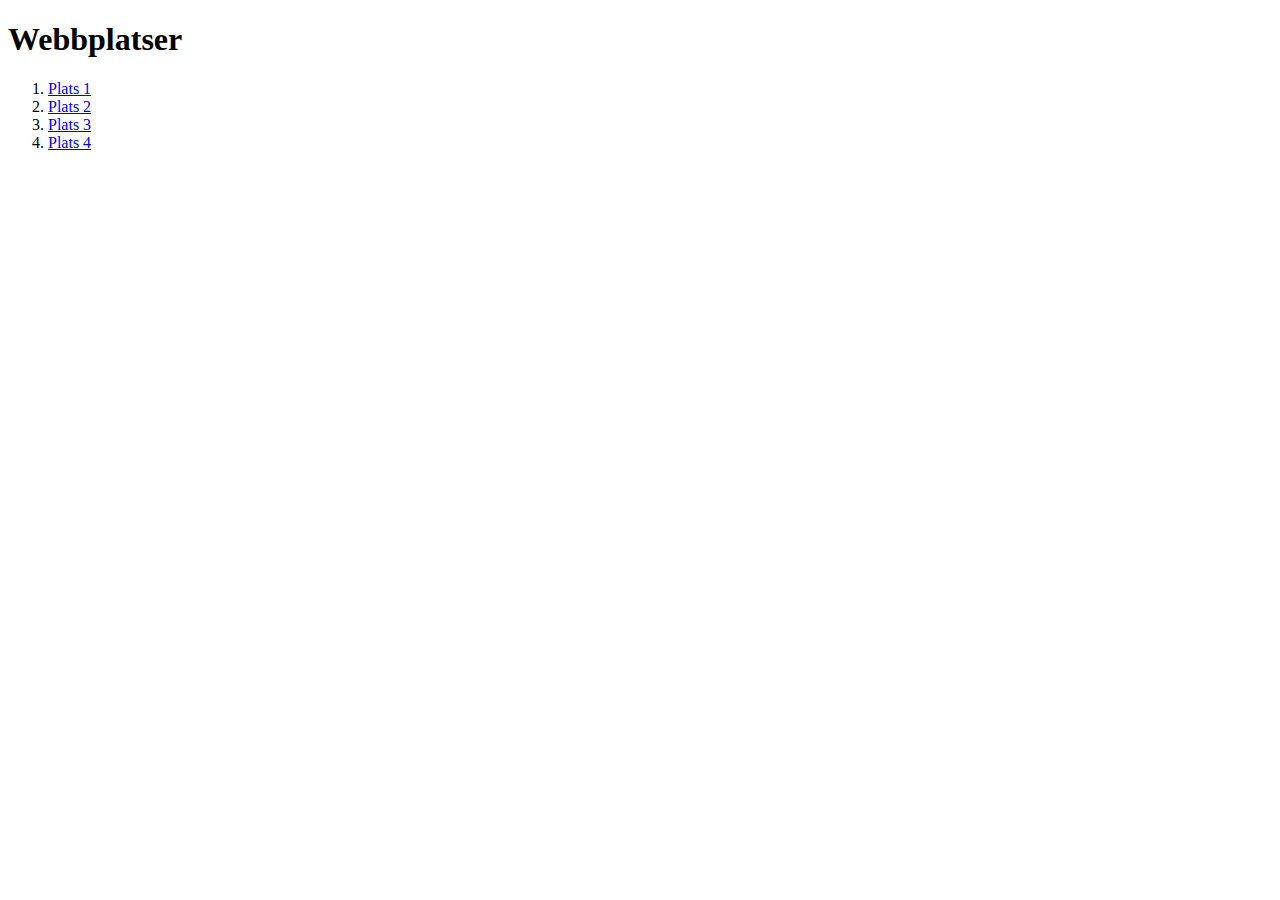
==== index.html @ 048d0a34 "Test med gh-pages." ====
<!DOCTYPE html>
<html lang="sv">
<head>
    <meta charset="utf-8">
    <title></title>
    <link rel="stylesheet" href="">
</head>
<body>
    <h1>Webbplatser</h1>
    <ol>
        <li><a href="#">Plats 1</a></li>
        <li><a href="#">Plats 2</a></li>
        <li><a href="#">Plats 3</a></li>
        <li><a href="#">Plats 4</a></li>
    </ol>
</body>
</html>
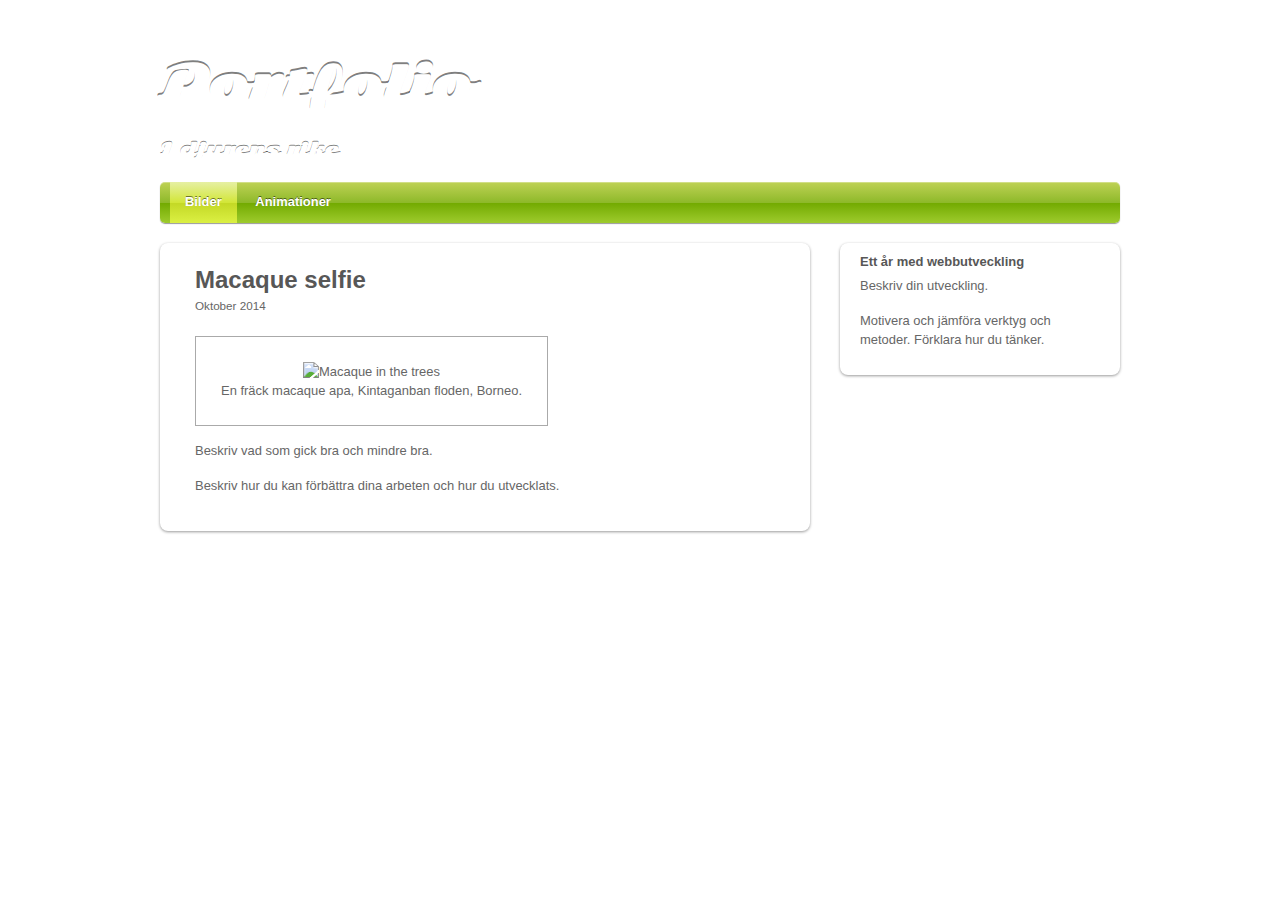
==== commit d809b7cf: "Responsiv layout med flexbox." ====
--- a/index.html
+++ b/index.html
@@ -1,17 +1,57 @@
 <!DOCTYPE html>
 <html lang="sv">
+
 <head>
     <meta charset="utf-8">
-    <title></title>
-    <link rel="stylesheet" href="">
+    <title>Min Portfolio</title>
+    <link rel="stylesheet" href="style.css">
 </head>
+
 <body>
-    <h1>Webbplatser</h1>
-    <ol>
-        <li><a href="#">Plats 1</a></li>
-        <li><a href="#">Plats 2</a></li>
-        <li><a href="#">Plats 3</a></li>
-        <li><a href="#">Plats 4</a></li>
-    </ol>
+    <div class="kontainer">
+        <header>
+            <hgroup>
+                <h1>Portfolio</h1>
+                <h2>I djurens rike</h2>
+            </hgroup>
+
+            <nav>
+                <ul>
+                    <li><a class="aktiv" href="sida1.html">Bilder</a></li>
+                    <li><a href="sida2.html">Animationer</a></li>
+                </ul>
+            </nav>
+        </header>
+
+        <main>
+            <div class="innehall">
+                <article>
+                    <h3>Macaque selfie</h3>
+                    <p class="datum">Oktober 2014</p>
+                    <figure class="bild">
+                        <img src="http://upload.wikimedia.org/wikipedia/commons/4/4e/Macaca_nigra_self-portrait_large.jpg" alt="Macaque in the trees">
+                        <figcaption>
+                            En fräck macaque apa, Kintaganban floden, Borneo.
+                        </figcaption>
+                    </figure>
+                    <p>Beskriv vad som gick bra och mindre bra.</p>
+                    <p>Beskriv hur du kan förbättra dina arbeten och hur du utvecklats.</p>
+                </article>
+            </div>
+
+            <aside>
+                <section class="ruta">
+                    <h4>Ett år med webbutveckling</h4>
+                    <p>Beskriv din utveckling.</p>
+                    <p>Motivera och jämföra verktyg och metoder. Förklara hur du tänker.</p>
+                </section>
+            </aside>
+        </main>
+
+        <footer>
+            <p>CC 2017</p>
+        </footer>
+    </div>
 </body>
+
 </html>
--- a/style.css
+++ b/style.css
@@ -0,0 +1,238 @@
+@import url(http://fonts.googleapis.com/css?family=Sonsie+One);
+
+/*******************************************************
+Reset-regel
+*******************************************************/
+html, body, address, blockquote, div, dl, form, h1, h2, h3, h4, h5, h6, ol, p, pre, table, ul,
+dd, dt, li, tbody, td, tfoot, th, thead, tr, button, del, ins, map, object,
+a, abbr, acronym, b, bdo, big, br, cite, code, dfn, em, i, img, kbd, q, samp, small, span,
+strong, sub, sup, tt, var, legend, fieldset {
+	margin: 0;
+	padding: 0;
+}
+
+img, fieldset {
+	border: 0;
+}
+
+/* Bilders bredd till 100% */
+img {
+	width: 100%;
+}
+
+/* Alla html5 elements till block. Fix för IE. */
+article, aside, details, figcaption, figure, footer, header, hgroup, menu, nav, section, main {
+	display: block;
+}
+
+/*******************************************************
+Allmänna styling regler
+*******************************************************/
+body {
+	background: url(http://upload.wikimedia.org/wikipedia/commons/3/36/FRIM_canopy.JPG); /* sidans bakgrundsbild */
+	background-attachment: fixed;
+	font: .81em/150% 'Open sans', Helvetica, sans-serif;
+	color: #666;
+}
+
+/* Utseende på länkar */
+a {
+	color: #026acb;
+	text-decoration: none;
+	outline: none;
+}
+
+/* Utseende på textstycken */
+p {
+	margin: 0 0 1.2em;
+	padding: 0;
+}
+
+/* Utseende på listor */
+ul, ol {
+	margin: 1em 0 1.4em 24px;
+	padding: 0;
+	line-height: 140%;
+}
+li {
+	margin: 0 0 .5em 0;
+	padding: 0;
+}
+
+/* Utseende på rubriker */
+h1, h2, h3, h4, h5, h6 {
+	line-height: 1.4em;
+	margin: 20px 0 .4em;
+	color: #000;
+}
+
+/**********************************************************
+Sidans layout, bredd och placering
+***********************************************************/
+.kontainer {
+	width: 960px;
+	margin: 0 auto;
+    display: flex; /* Aktivera flexbox */
+    min-height: 100vh; /* kontainer är lika stor webbläsarens inre höjd */
+    flex-direction: column; /* Vertikalt flöde: överst header, sen main och längst ned footer */
+}
+header {
+    margin-top: 30px;
+}
+main {
+    display: flex; /* Aktivera flexbox */
+    flex-direction: row; /* Horisontellt flöde: .innehall och aside brevid varandra */
+    justify-content: space-between; /* Sprid ut .innehall till vänster och aside till höger med ett mellanrum emellan */
+}
+.innehall {
+    width: 650px;
+}
+aside {
+	width: 280px;
+}
+footer {
+    margin-bottom: 30px;
+}
+
+/* För mindre skärmar gör innehållets layout vertikal */
+@media (max-width: 1000px) {
+    /* Återställ hela bredden till fri */
+    .kontainer {
+        width: auto;
+        padding: 20px;
+    }
+    /*  */
+    main {
+        flex-direction: column;
+    }
+    /*  */
+    header, .innehall, aside, footer {
+        width: auto;
+    }
+}
+
+/*******************************************************
+Sidans rubrik
+*******************************************************/
+header h1 {
+	font-family: 'Sonsie One', cursive; /* typsnitt */
+	font-size: 48px; /* textstorlek */
+	color: #fff; /* textfärg */
+	text-shadow: 0 -2px 0 rgba(0,0,0,.5);
+}
+
+/* Utseende på beskrivningstexten */
+header h2 {
+	font-family: 'Sonsie One', cursive; /* typsnitt */
+	font-size: 18px; /* textstorlek */
+	color: #fff; /* textfärg */
+	margin: 0;
+	text-shadow: 0 -1px 0 rgba(0,0,0,.5);
+}
+
+/******************************************************
+Sidans meny
+*******************************************************/
+header ul {
+	width: 100%;
+	background: #ccc;
+	margin: 20px 0;
+	padding: 0;
+	background: linear-gradient(to bottom,  #bfd255 0%,#8eb92a 50%,#72aa00 51%,#9ecb2d 100%); /* W3C */
+	border-radius: 5px; /* runda hörn */
+	box-shadow: inset 0 1px 0 rgba(255,255,255,.3), 0 1px 1px rgba(0,0,0,.4); /* skugga */
+}
+header li {
+	margin: 0;
+	padding: 0;
+	list-style: none;
+	display: inline-block;
+}
+header li:first-child {
+	margin-left: 10px;
+}
+header nav a {
+	line-height: 100%;
+	font-weight: bold;
+	color: #fff; /* textfärg */
+	display: block;
+	padding: 14px 15px;
+	text-decoration: none;
+	text-shadow: 0 -1px 0 rgba(0,0,0,.5);
+}
+/* Menyn när du för muspekaren över */
+header nav a:hover {
+	color: #fff; /* textfärg */
+	background: linear-gradient(to bottom,  #fceabb 0%,#fccd4d 50%,#f8b500 51%,#fbdf93 100%); /* W3C */
+
+}
+/* Menyn för vald sida */
+header nav .aktiv {
+	color: #fff; /* textfärg */
+	background: linear-gradient(to bottom, #e6f0a3 0%,#d2e638 50%,#c3d825 51%,#dbf043 100%); /* W3C */
+}
+
+/******************************************************
+Sidan innehåll
+*******************************************************/
+
+/* Utseende på inlägg */
+article {
+	margin-bottom: 40px;
+	background: #fff; /* bakgrundsfärg*/
+	padding: 20px 35px;
+	border-radius: 8px; /* runda hörn */
+	box-shadow: 0 1px 3px rgba(0,0,0,.4); /* skugga */
+}
+article h3 {
+	margin: 0;
+	padding: 0;
+	font-size: 24px;
+	color: #575757; /* textfärg */
+}
+article .datum {
+	margin: 0 0 20px;
+	font-size: 90%;
+}
+
+/* Utseende på bilder i inlägget */
+article .bild {
+	margin: 0 0 15px;
+	padding: 25px;
+	border: 1px solid #AAA;
+	text-align: center;
+	display: inline-block;
+}
+
+/*******************************************************
+Sidans sidkolumn
+*******************************************************/
+.ruta {
+	background: #fff;
+	margin: 0 0 30px;
+	padding: 10px 20px;
+	border-radius: 8px; /* Runda hörn */
+	box-shadow: 0 1px 3px rgba(0,0,0,.4); /* Skugga */
+}
+.ruta h4 {
+	margin: 0 0 5px;
+	padding: 0;
+	color: #575757; /* textfärg */
+}
+.ruta p {
+
+}
+
+/*******************************************************
+Sidans sidfot
+*******************************************************/
+footer {
+    background: rgba(255, 255, 255, 0.3); /* bakgrundsfärg*/
+	padding: 20px 35px;
+	border-radius: 8px; /* runda hörn */
+	color: #FFF; /* textfärg */
+	font-size: 85%;
+}
+footer a {
+	color: #555; /* textfärg */
+}
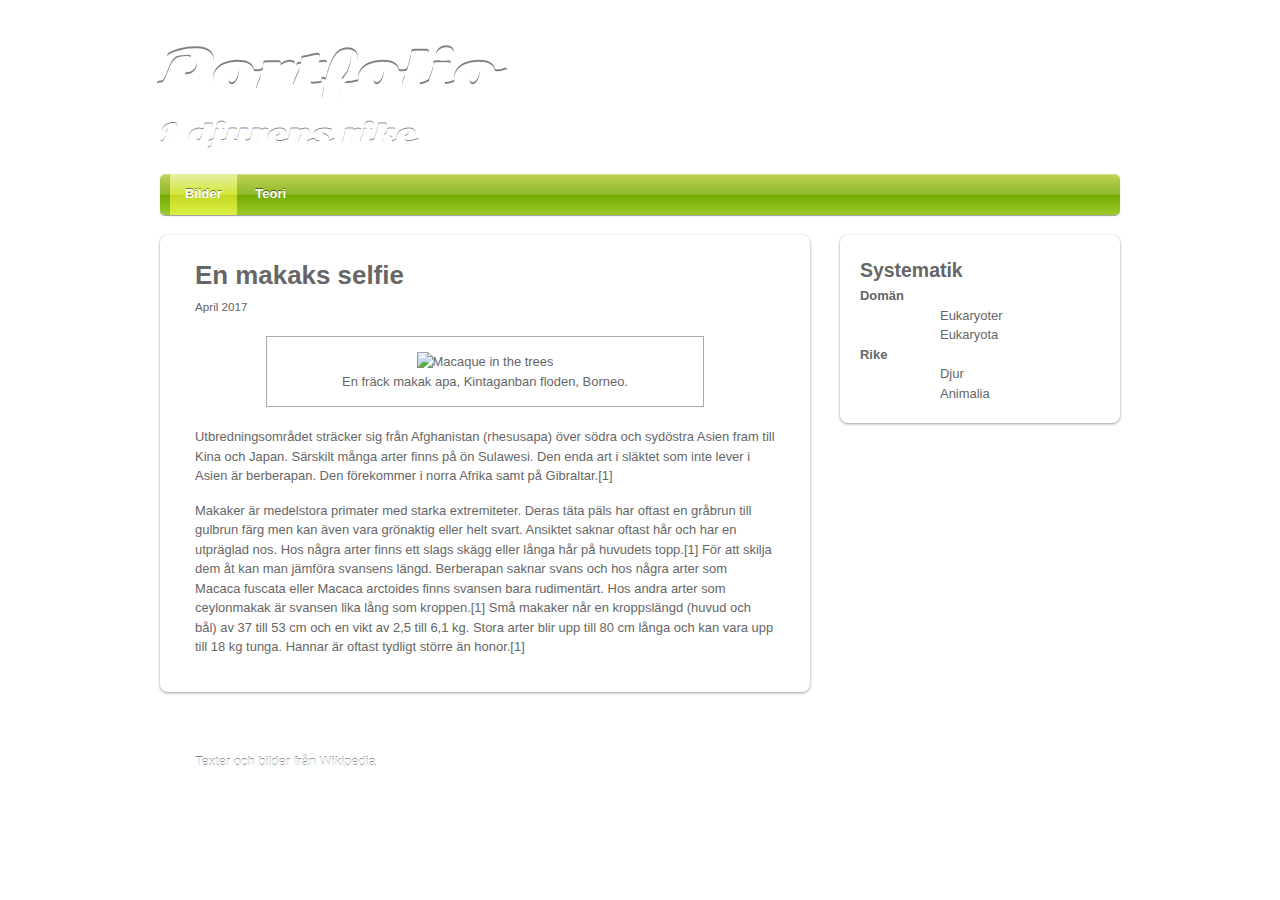
==== commit 65ded761: "Riktig text och enhetligare CSS." ====
--- a/index.html
+++ b/index.html
@@ -4,6 +4,7 @@
 <head>
     <meta charset="utf-8">
     <title>Min Portfolio</title>
+    <link href="https://fonts.googleapis.com/css?family=Sonsie+One" rel="stylesheet">
     <link rel="stylesheet" href="style.css">
 </head>
 
@@ -18,7 +19,7 @@
             <nav>
                 <ul>
                     <li><a class="aktiv" href="sida1.html">Bilder</a></li>
-                    <li><a href="sida2.html">Animationer</a></li>
+                    <li><a href="sida2.html">Teori</a></li>
                 </ul>
             </nav>
         </header>
@@ -26,30 +27,36 @@
         <main>
             <div class="innehall">
                 <article>
-                    <h3>Macaque selfie</h3>
-                    <p class="datum">Oktober 2014</p>
+                    <h3>En makaks selfie</h3>
+                    <p class="datum">April 2017</p>
                     <figure class="bild">
                         <img src="http://upload.wikimedia.org/wikipedia/commons/4/4e/Macaca_nigra_self-portrait_large.jpg" alt="Macaque in the trees">
                         <figcaption>
-                            En fräck macaque apa, Kintaganban floden, Borneo.
+                            En fräck makak apa, Kintaganban floden, Borneo.
                         </figcaption>
                     </figure>
-                    <p>Beskriv vad som gick bra och mindre bra.</p>
-                    <p>Beskriv hur du kan förbättra dina arbeten och hur du utvecklats.</p>
+                    <p>Utbredningsområdet sträcker sig från Afghanistan (rhesusapa) över södra och sydöstra Asien fram till Kina och Japan. Särskilt många arter finns på ön Sulawesi. Den enda art i släktet som inte lever i Asien är berberapan. Den förekommer i norra Afrika samt på Gibraltar.[1]</p>
+                    <p>Makaker är medelstora primater med starka extremiteter. Deras täta päls har oftast en gråbrun till gulbrun färg men kan även vara grönaktig eller helt svart. Ansiktet saknar oftast hår och har en utpräglad nos. Hos några arter finns ett slags skägg eller långa hår på huvudets topp.[1] För att skilja dem åt kan man jämföra svansens längd. Berberapan saknar svans och hos några arter som Macaca fuscata eller Macaca arctoides finns svansen bara rudimentärt. Hos andra arter som ceylonmakak är svansen lika lång som kroppen.[1] Små makaker når en kroppslängd (huvud och bål) av 37 till 53 cm och en vikt av 2,5 till 6,1 kg. Stora arter blir upp till 80 cm långa och kan vara upp till 18 kg tunga. Hannar är oftast tydligt större än honor.[1]</p>
                 </article>
             </div>
 
             <aside>
                 <section class="ruta">
-                    <h4>Ett år med webbutveckling</h4>
-                    <p>Beskriv din utveckling.</p>
-                    <p>Motivera och jämföra verktyg och metoder. Förklara hur du tänker.</p>
+                    <h4>Systematik</h4>
+                    <dl>
+                        <dd>Domän</dd>
+                        <dt>Eukaryoter</dt>
+                        <dt>Eukaryota</dt>
+                        <dd>Rike</dd>
+                        <dt>Djur</dt>
+                        <dt>Animalia</dt>
+                    </dl>
                 </section>
             </aside>
         </main>
 
         <footer>
-            <p>CC 2017</p>
+            <p>Texter och bilder från Wikipedia</p>
         </footer>
     </div>
 </body>
--- a/style.css
+++ b/style.css
@@ -1,5 +1,3 @@
-@import url(http://fonts.googleapis.com/css?family=Sonsie+One);
-
 /*******************************************************
 Reset-regel
 *******************************************************/
@@ -61,9 +59,7 @@
 
 /* Utseende på rubriker */
 h1, h2, h3, h4, h5, h6 {
-	line-height: 1.4em;
-	margin: 20px 0 .4em;
-	color: #000;
+    line-height: 1.6em;
 }
 
 /**********************************************************
@@ -101,11 +97,11 @@
         width: auto;
         padding: 20px;
     }
-    /*  */
+    /* Vertikalt flöde: först .innehall sen aside under */
     main {
         flex-direction: column;
     }
-    /*  */
+    /* Återställ bredderna till fri */
     header, .innehall, aside, footer {
         width: auto;
     }
@@ -116,7 +112,7 @@
 *******************************************************/
 header h1 {
 	font-family: 'Sonsie One', cursive; /* typsnitt */
-	font-size: 48px; /* textstorlek */
+	font-size: 4em; /* textstorlek */
 	color: #fff; /* textfärg */
 	text-shadow: 0 -2px 0 rgba(0,0,0,.5);
 }
@@ -124,7 +120,7 @@
 /* Utseende på beskrivningstexten */
 header h2 {
 	font-family: 'Sonsie One', cursive; /* typsnitt */
-	font-size: 18px; /* textstorlek */
+	font-size: 2em; /* textstorlek */
 	color: #fff; /* textfärg */
 	margin: 0;
 	text-shadow: 0 -1px 0 rgba(0,0,0,.5);
@@ -185,23 +181,21 @@
 	box-shadow: 0 1px 3px rgba(0,0,0,.4); /* skugga */
 }
 article h3 {
-	margin: 0;
-	padding: 0;
-	font-size: 24px;
-	color: #575757; /* textfärg */
+    font-size: 2em;
 }
 article .datum {
 	margin: 0 0 20px;
-	font-size: 90%;
+	font-size: 0.9em;
 }
 
 /* Utseende på bilder i inlägget */
 article .bild {
-	margin: 0 0 15px;
-	padding: 25px;
+    width: 70%;
+	margin: 20px auto;
+	padding: 15px;
 	border: 1px solid #AAA;
 	text-align: center;
-	display: inline-block;
+	display: block;
 }
 
 /*******************************************************
@@ -210,17 +204,18 @@
 .ruta {
 	background: #fff;
 	margin: 0 0 30px;
-	padding: 10px 20px;
+	padding: 20px;
 	border-radius: 8px; /* Runda hörn */
 	box-shadow: 0 1px 3px rgba(0,0,0,.4); /* Skugga */
 }
 .ruta h4 {
-	margin: 0 0 5px;
-	padding: 0;
-	color: #575757; /* textfärg */
-}
-.ruta p {
-
+    font-size: 1.5em;
+}
+.ruta dd {
+    font-weight: bold;
+}
+.ruta dt {
+    margin-left: 80px;
 }
 
 /*******************************************************
@@ -231,7 +226,7 @@
 	padding: 20px 35px;
 	border-radius: 8px; /* runda hörn */
 	color: #FFF; /* textfärg */
-	font-size: 85%;
+    text-shadow: 0 -1px 0 rgba(0,0,0,.5);
 }
 footer a {
 	color: #555; /* textfärg */
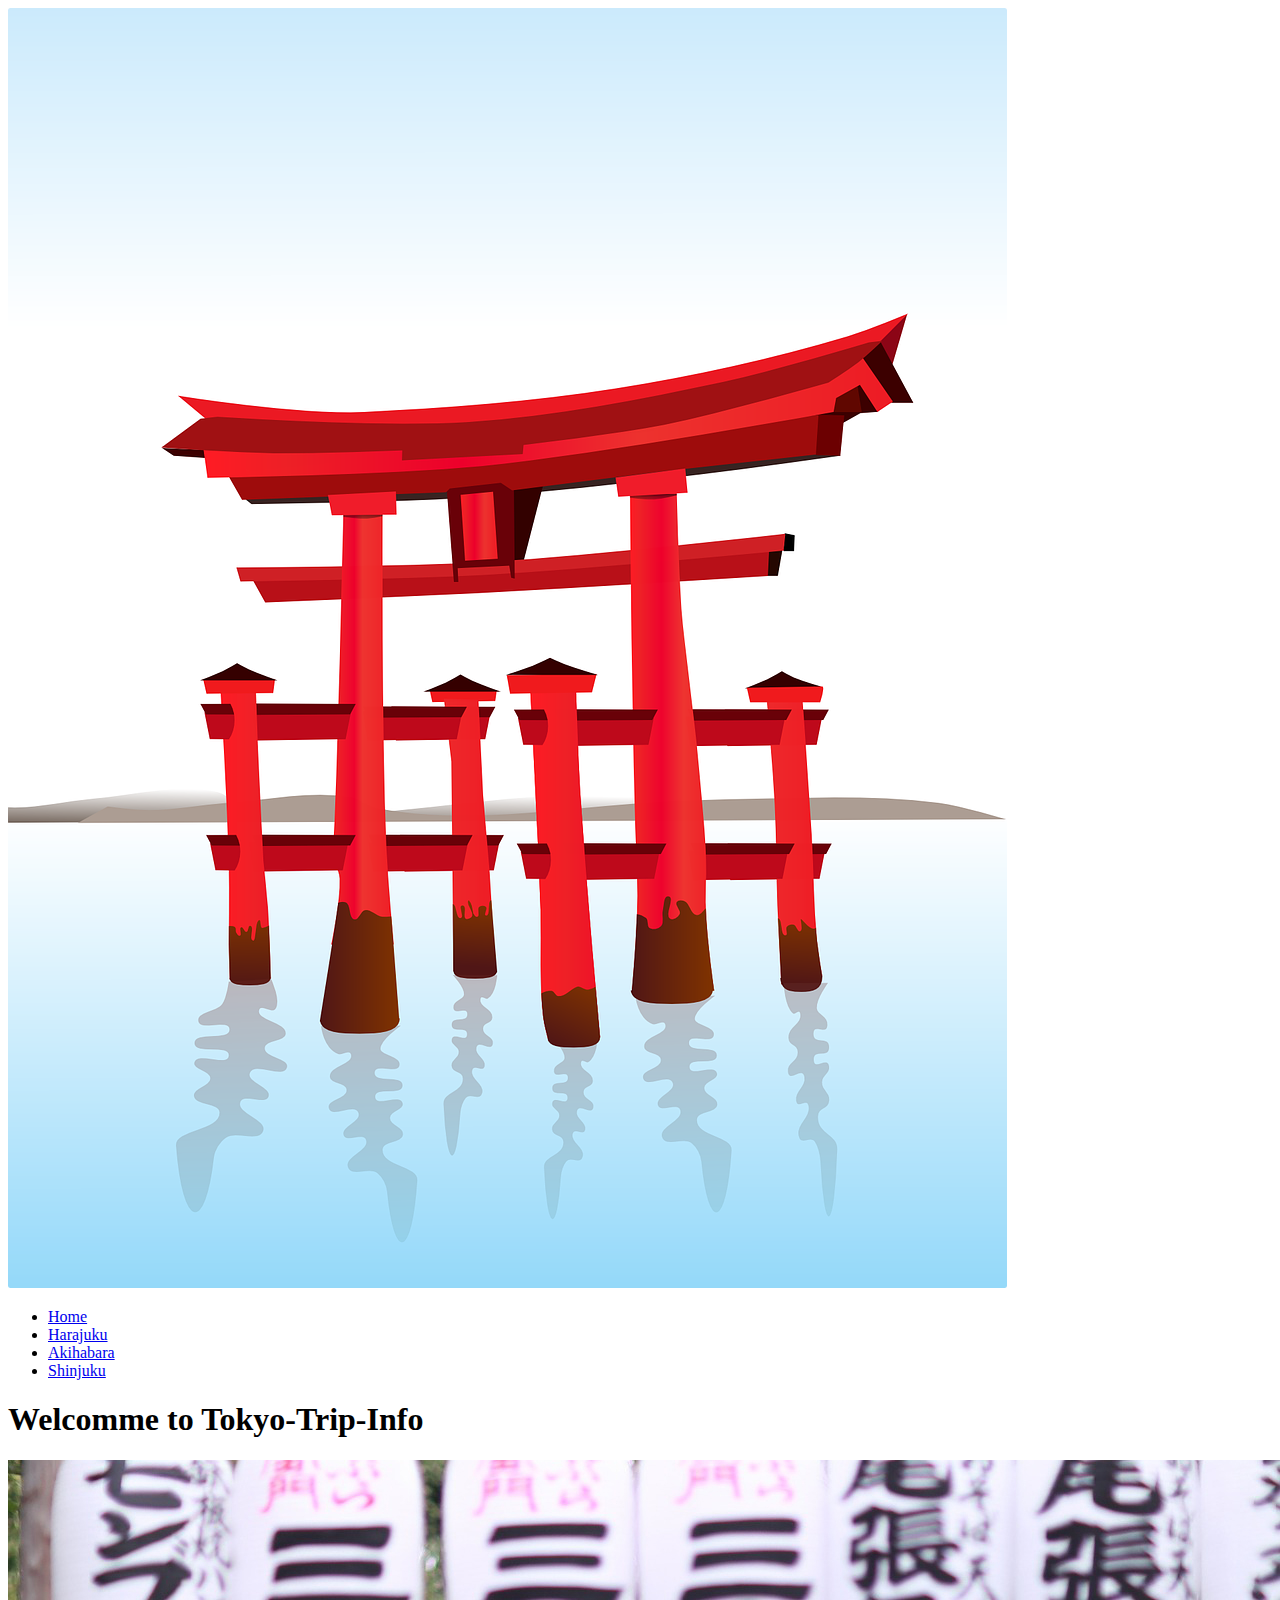
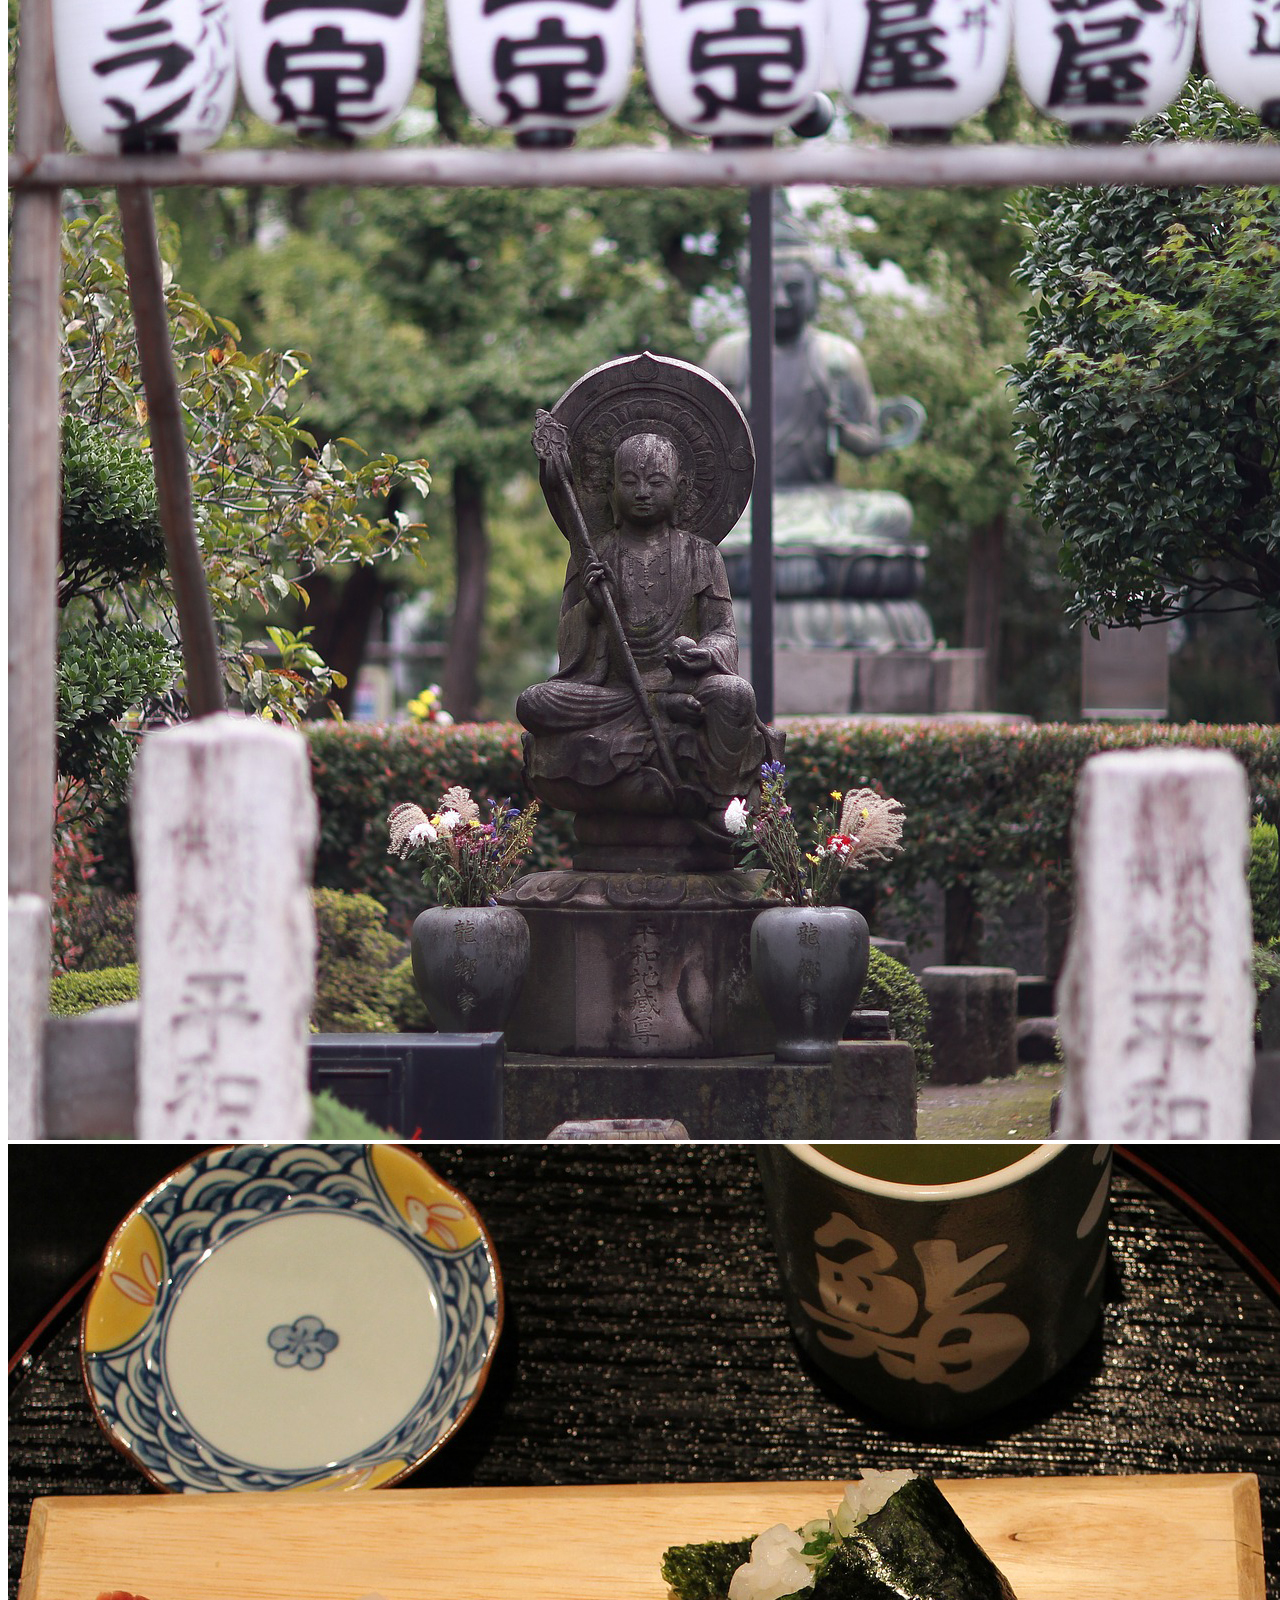
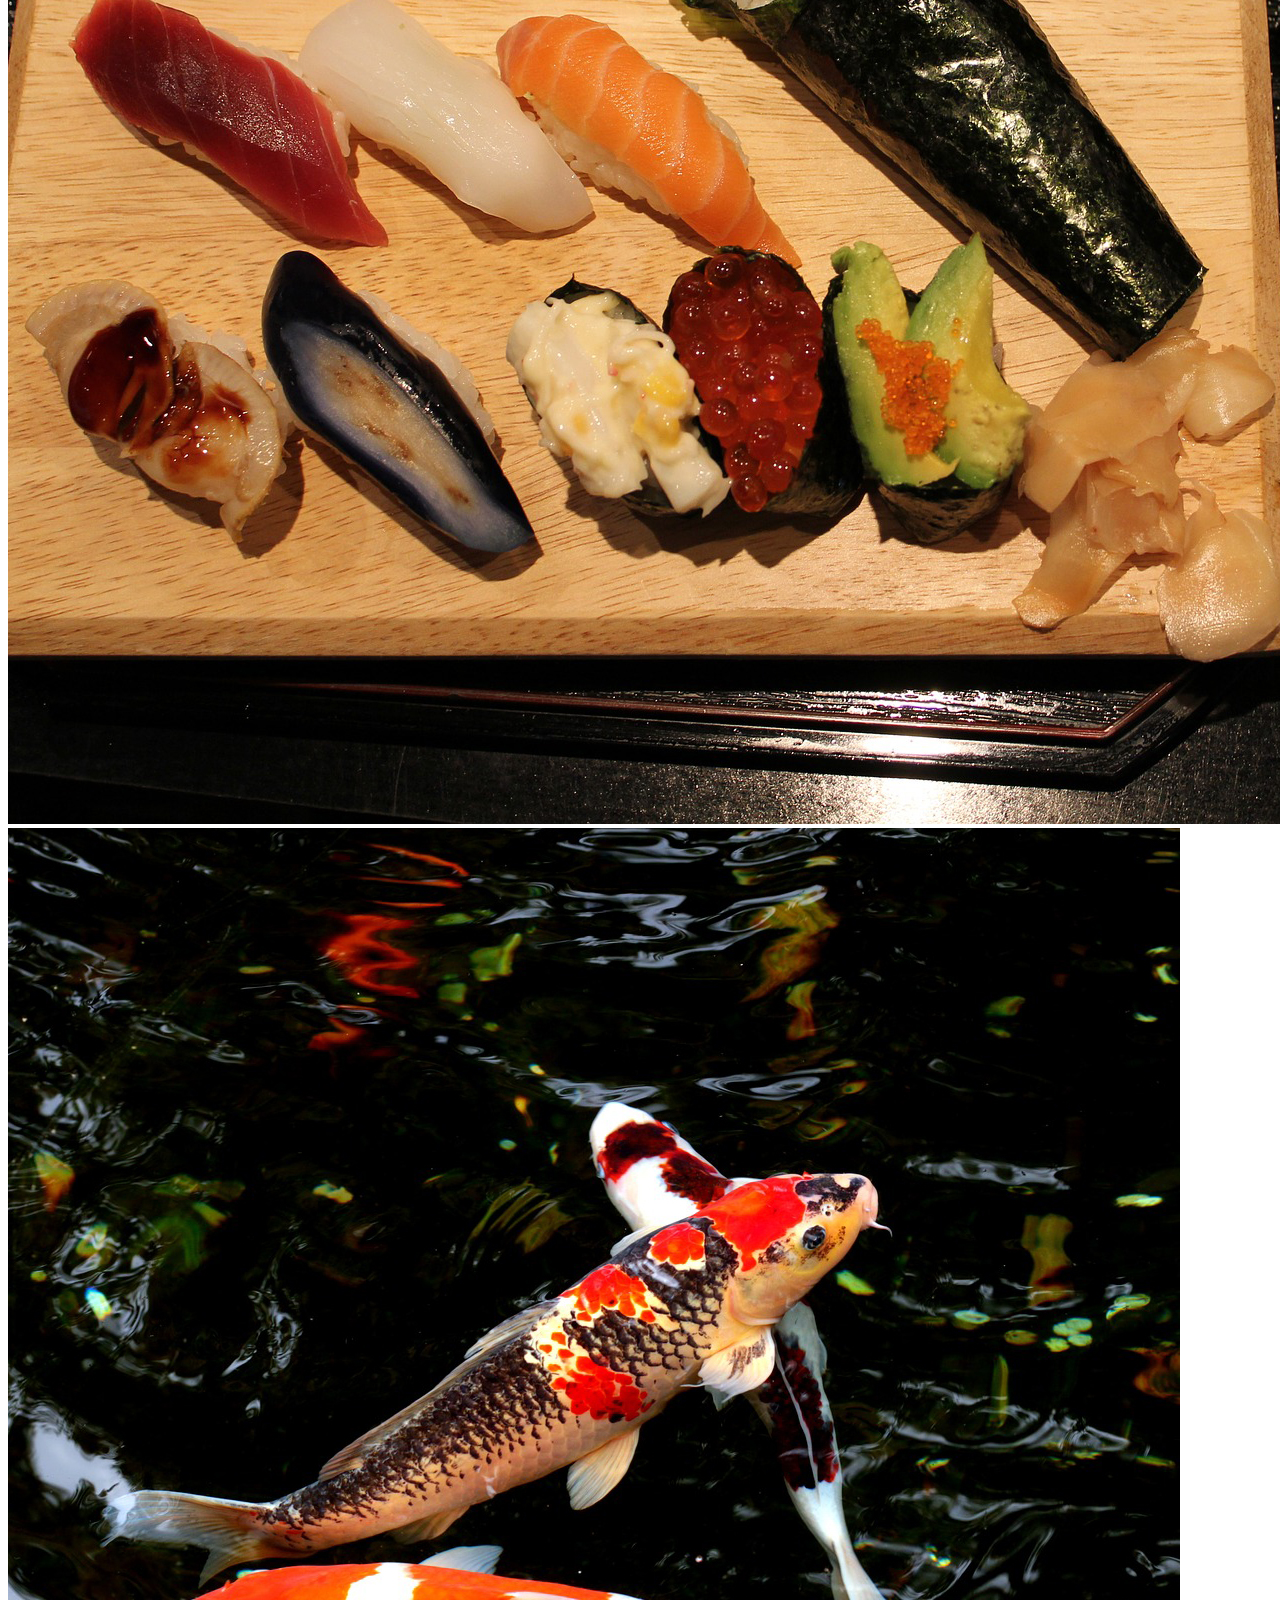
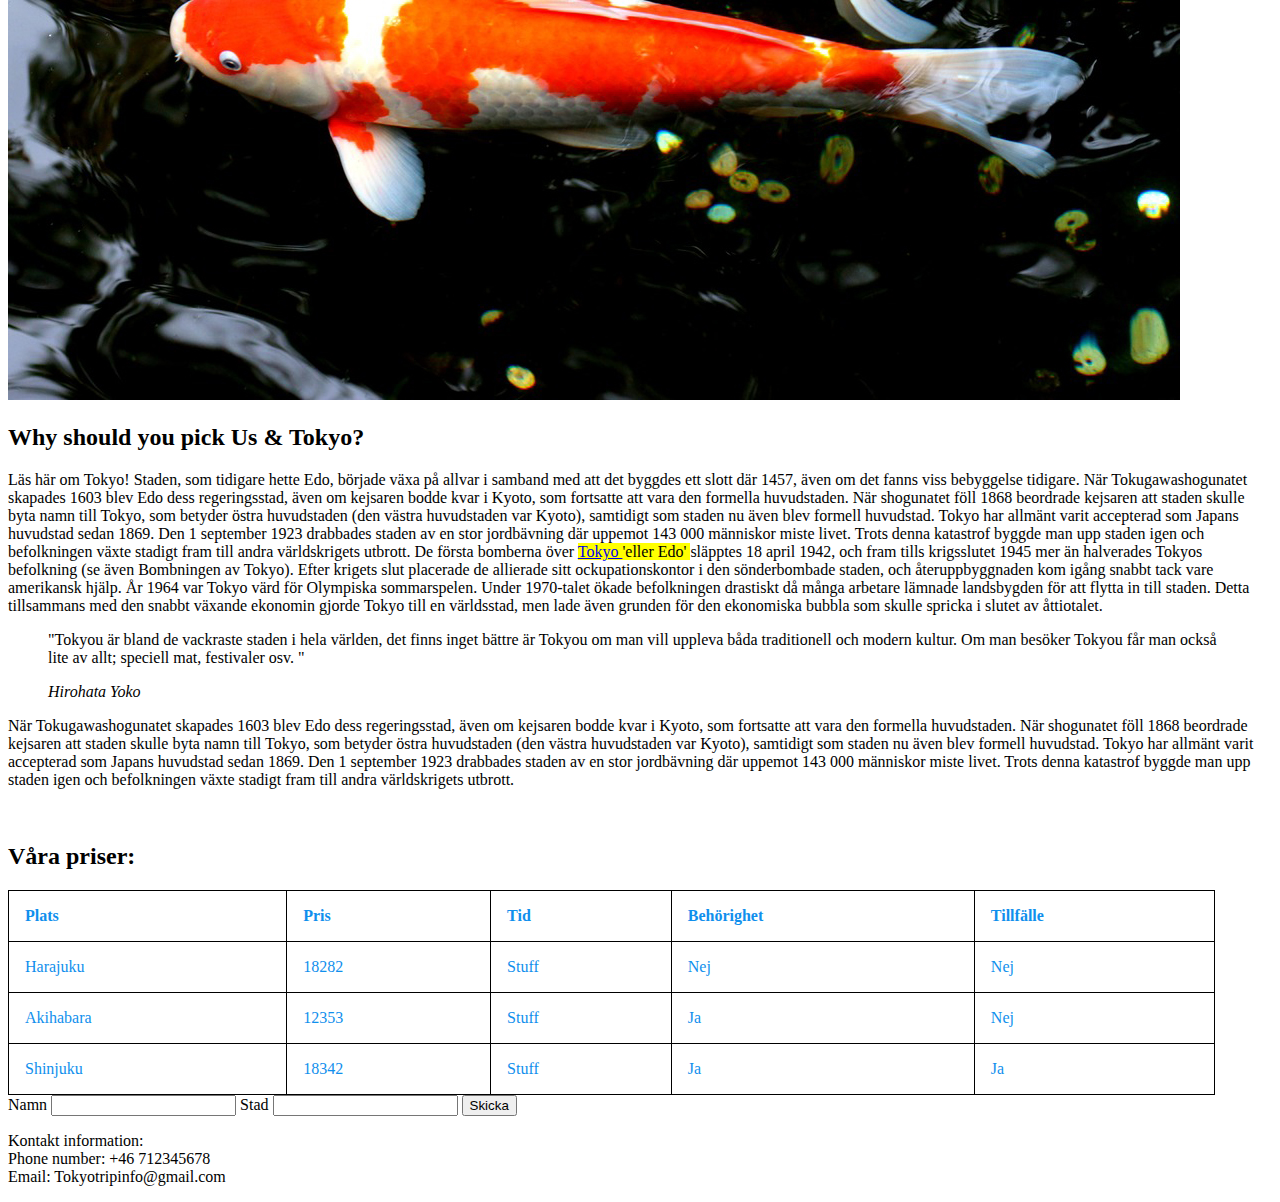
==== commit 0dc11da5: "Test" ====
--- a/index.html
+++ b/index.html
@@ -1,64 +1,144 @@
 <!DOCTYPE html>
 <html lang="sv">
+<head>
+    <meta charset="utf-8"/>
+    <title>Nadia_Te15d</title>
+    <link rel="stylesheet" href="Style.css">
 
-<head>
-    <meta charset="utf-8">
-    <title>Min Portfolio</title>
-    <link href="https://fonts.googleapis.com/css?family=Sonsie+One" rel="stylesheet">
-    <link rel="stylesheet" href="style.css">
+    <style>
+    table, th, td {
+        border: 1px solid black;
+        border-collapse: collapse;
+        background-color: white;
+    }
+    th, td {
+        padding: 16px;
+        color: #108fed;
+    }
+    th {
+        text-align: left;
+    }
+    </style>
+    <link href="https://fonts.googleapis.com/css?family=Bubbler+One|Indie+Flower|Playfair+Display" rel="stylesheet">
 </head>
 
+
 <body>
-    <div class="kontainer">
+
+    <div class="wrapper">
         <header>
-            <hgroup>
-                <h1>Portfolio</h1>
-                <h2>I djurens rike</h2>
-            </hgroup>
 
-            <nav>
-                <ul>
-                    <li><a class="aktiv" href="sida1.html">Bilder</a></li>
-                    <li><a href="sida2.html">Teori</a></li>
-                </ul>
-            </nav>
-        </header>
-
-        <main>
-            <div class="innehall">
-                <article>
-                    <h3>En makaks selfie</h3>
-                    <p class="datum">April 2017</p>
-                    <figure class="bild">
-                        <img src="http://upload.wikimedia.org/wikipedia/commons/4/4e/Macaca_nigra_self-portrait_large.jpg" alt="Macaque in the trees">
-                        <figcaption>
-                            En fräck makak apa, Kintaganban floden, Borneo.
-                        </figcaption>
-                    </figure>
-                    <p>Utbredningsområdet sträcker sig från Afghanistan (rhesusapa) över södra och sydöstra Asien fram till Kina och Japan. Särskilt många arter finns på ön Sulawesi. Den enda art i släktet som inte lever i Asien är berberapan. Den förekommer i norra Afrika samt på Gibraltar.[1]</p>
-                    <p>Makaker är medelstora primater med starka extremiteter. Deras täta päls har oftast en gråbrun till gulbrun färg men kan även vara grönaktig eller helt svart. Ansiktet saknar oftast hår och har en utpräglad nos. Hos några arter finns ett slags skägg eller långa hår på huvudets topp.[1] För att skilja dem åt kan man jämföra svansens längd. Berberapan saknar svans och hos några arter som Macaca fuscata eller Macaca arctoides finns svansen bara rudimentärt. Hos andra arter som ceylonmakak är svansen lika lång som kroppen.[1] Små makaker når en kroppslängd (huvud och bål) av 37 till 53 cm och en vikt av 2,5 till 6,1 kg. Stora arter blir upp till 80 cm långa och kan vara upp till 18 kg tunga. Hannar är oftast tydligt större än honor.[1]</p>
-                </article>
+            <!---- Logobild ---->
+            <div class="logo">
+                <img src="Bilder/Logo1.png" alt="The companies Logo">
             </div>
 
-            <aside>
-                <section class="ruta">
-                    <h4>Systematik</h4>
-                    <dl>
-                        <dd>Domän</dd>
-                        <dt>Eukaryoter</dt>
-                        <dt>Eukaryota</dt>
-                        <dd>Rike</dd>
-                        <dt>Djur</dt>
-                        <dt>Animalia</dt>
-                    </dl>
-                </section>
-            </aside>
-        </main>
+            <!----- Meny / Länkar ------>
+            <nav class="meny gradient">
+                <ul>
+                    <li><a href="Index.html">Home</a></li>
+                    <li><a href="Harajuku.html">Harajuku</a></li>
+                    <li><a href="Akihabara.html">Akihabara</a></li>
+                    <li><a href="Shinjuku.html">Shinjuku</a></li>
 
-        <footer>
-            <p>Texter och bilder från Wikipedia</p>
-        </footer>
+                </ul>
+
+            </nav>
+
+
+        </header>
     </div>
-</body>
+    <!--- Slutet av header --->
 
-</html>
+    <!--- Huvud inehåll --->
+    <div class="home">
+        <main>
+            <h1>
+                Welcomme to Tokyo-Trip-Info
+            </h1>
+            <!--- Topp bilder ---->
+            <div class="pic">
+                <a href="https://en.wikipedia.org/wiki/Shinto_shrine"> <img src="Bilder/Home01.jpg" alt="Statue"> </a>
+                <a href="https://en.wikipedia.org/wiki/Sushi">
+                    <img src="Bilder/Home02.jpg" alt="Sushi"> </a>
+                    <a href="https://en.wikipedia.org/wiki/Koi">
+                        <img src="Bilder/Home03.jpg" alt="Koi fish"> </a>
+                    </div>
+
+                    <h2>
+                        Why should you pick Us &amp; Tokyo?
+                    </h2>
+                    <p>
+                        Läs här om Tokyo!
+                        Staden, som tidigare hette Edo, började växa på allvar i samband med att det byggdes ett slott där 1457, även om det fanns viss bebyggelse tidigare. När Tokugawashogunatet skapades 1603 blev Edo dess regeringsstad, även om kejsaren bodde kvar i Kyoto, som fortsatte att vara den formella huvudstaden. När shogunatet föll 1868 beordrade kejsaren att staden skulle byta namn till Tokyo, som betyder östra huvudstaden (den västra huvudstaden var Kyoto), samtidigt som staden nu även blev formell huvudstad. Tokyo har allmänt varit accepterad som Japans huvudstad sedan 1869. Den 1 september 1923 drabbades staden av en stor jordbävning där uppemot 143 000 människor miste livet. Trots denna katastrof byggde man upp staden igen och befolkningen växte stadigt fram till andra världskrigets utbrott.
+
+                        De första bomberna över <mark> <a href="https://en.wikipedia.org/wiki/Tokyo"> Tokyo </a> 'eller Edo' </mark> släpptes 18 april 1942, och fram tills krigsslutet 1945 mer än halverades Tokyos befolkning (se även Bombningen av Tokyo). Efter krigets slut placerade de allierade sitt ockupationskontor i den sönderbombade staden, och återuppbyggnaden kom igång snabbt tack vare amerikansk hjälp. År 1964 var Tokyo värd för Olympiska sommarspelen. Under 1970-talet ökade befolkningen drastiskt då många arbetare lämnade landsbygden för att flytta in till staden. Detta tillsammans med den snabbt växande ekonomin gjorde Tokyo till en världsstad, men lade även grunden för den ekonomiska bubbla som skulle spricka i slutet av åttiotalet.
+                    </p>
+                    <blockquote> <p> "Tokyou är bland de vackraste staden i hela världen, det finns inget bättre är Tokyou om man vill uppleva båda traditionell och modern kultur. Om man besöker Tokyou får man också lite av allt; speciell mat, festivaler osv. " </p>
+                        <cite> Hirohata Yoko </cite>
+                    </blockquote>
+                    <p>
+                        När Tokugawashogunatet skapades 1603 blev Edo dess regeringsstad, även om kejsaren bodde kvar i Kyoto, som fortsatte att vara den formella huvudstaden. När shogunatet föll 1868 beordrade kejsaren att staden skulle byta namn till Tokyo, som betyder östra huvudstaden (den västra huvudstaden var Kyoto), samtidigt som staden nu även blev formell huvudstad. Tokyo har allmänt varit accepterad som Japans huvudstad sedan 1869. Den 1 september 1923 drabbades staden av en stor jordbävning där uppemot 143 000 människor miste livet. Trots denna katastrof byggde man upp staden igen och befolkningen växte stadigt fram till andra världskrigets utbrott.
+                    </p>
+                    <br>
+                    <h2>
+                        Våra priser:
+                    </h2>
+                    <!---- Tabell ----->
+                    <table style="width:95.5%">
+                        <tr>
+                            <th>Plats</th>
+                            <th>Pris</th>
+                            <th>Tid</th>
+                            <th>Behörighet</th>
+                            <th>Tillfälle</th>
+                        </tr>
+                        <tr>
+                            <td>Harajuku</td>
+                            <td>18282</td>
+                            <td>Stuff</td>
+                            <td>Nej</td>
+                            <td>Nej</td>
+                        </tr>
+                        <tr>
+                            <td>Akihabara</td>
+                            <td>12353</td>
+                            <td>Stuff</td>
+                            <td>Ja</td>
+                            <td>Nej</td>
+                        </tr>
+                        <tr>
+                            <td>Shinjuku</td>
+                            <td>18342</td>
+                            <td>Stuff</td>
+                            <td>Ja</td>
+                            <td>Ja</td>
+                        </tr>
+                    </table>
+
+                    <form action="Shinjuku.html" method="post">
+
+                        <label for="name">Namn</label>
+                        <input id="name">
+                        <label for="city">Stad</label>
+                        <input id="city">
+
+                        <button type="submit">Skicka</button>
+
+                    </form>
+                </main>
+            </div>
+            <!--- Slutet av Huvud inehåll---->
+
+            <!-- Footer -->
+            <div class="bottom">
+                <footer>
+                    <p> Kontakt information: <br>
+                        Phone number: +46 712345678 <br> Email: Tokyotripinfo@gmail.com
+                    </p>
+                </footer>
+            </div>
+            <!---- Slut av footer ----->
+
+        </body>
+        </html>
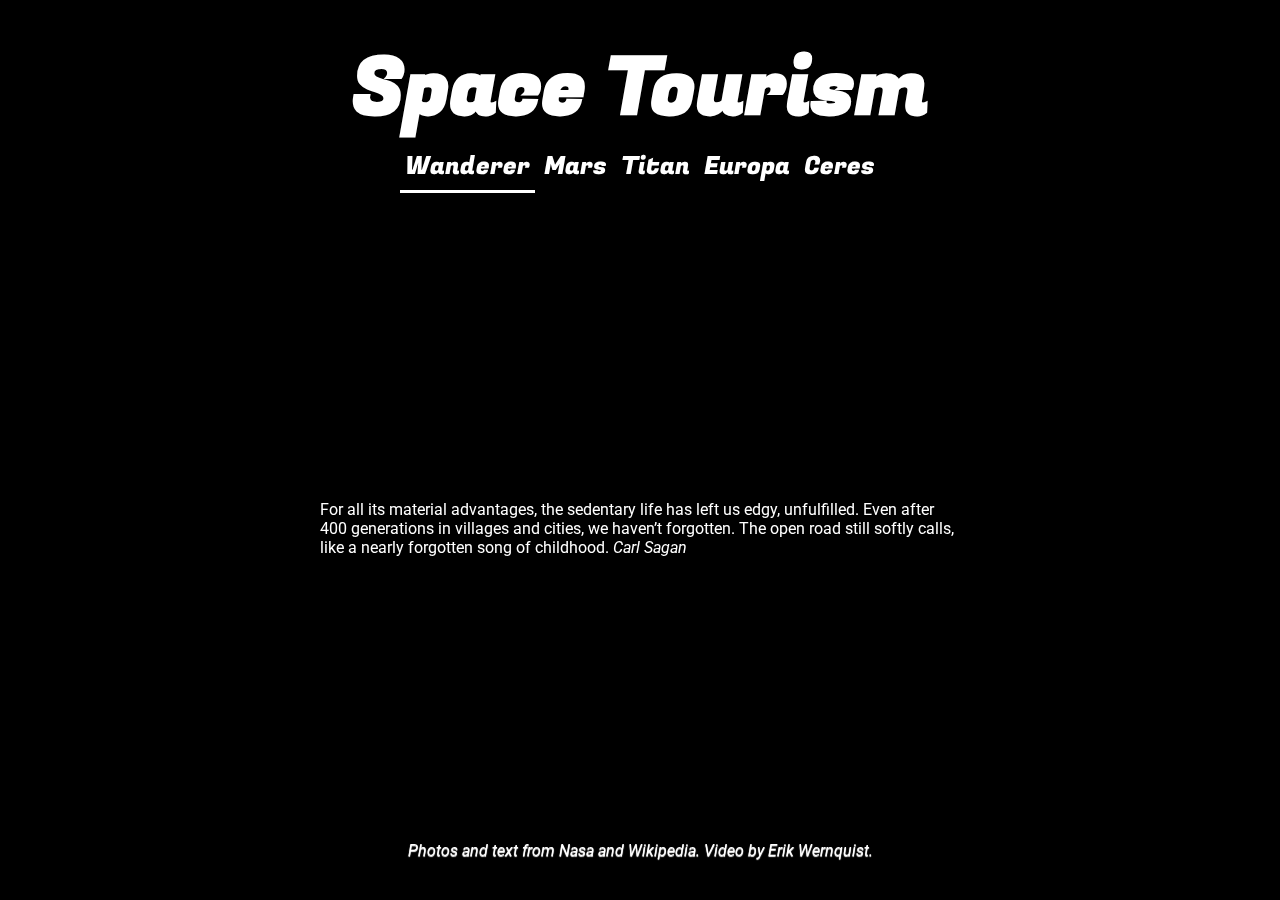
==== commit aa76393b: "Glömde index.html" ====
--- a/index.html
+++ b/index.html
@@ -1,144 +1,39 @@
 <!DOCTYPE html>
-<html lang="sv">
+<html lang="en">
 <head>
-    <meta charset="utf-8"/>
-    <title>Nadia_Te15d</title>
-    <link rel="stylesheet" href="Style.css">
-
-    <style>
-    table, th, td {
-        border: 1px solid black;
-        border-collapse: collapse;
-        background-color: white;
-    }
-    th, td {
-        padding: 16px;
-        color: #108fed;
-    }
-    th {
-        text-align: left;
-    }
-    </style>
-    <link href="https://fonts.googleapis.com/css?family=Bubbler+One|Indie+Flower|Playfair+Display" rel="stylesheet">
+    <meta charset="utf-8">
+    <meta name="viewport" content="width=device-width, initial-scale=1">
+    <title>Space Tourism</title>
+    <link rel="stylesheet" href="./style/style.css">
+    <link rel="stylesheet" href="./style/special.css">
 </head>
-
-
-<body>
-
-    <div class="wrapper">
+<body class="wanderer">
+    <div class="vimeo-wrapper">
+        <iframe src="https://player.vimeo.com/video/108650530?background=1&autoplay=1&loop=1&byline=0&title=0"
+                frameborder="0" webkitallowfullscreen mozallowfullscreen allowfullscreen></iframe>
+     </div>
+    <div class="container">
         <header>
-
-            <!---- Logobild ---->
-            <div class="logo">
-                <img src="Bilder/Logo1.png" alt="The companies Logo">
-            </div>
-
-            <!----- Meny / Länkar ------>
-            <nav class="meny gradient">
+            <h1>Space Tourism</h1>
+            <nav>
                 <ul>
-                    <li><a href="Index.html">Home</a></li>
-                    <li><a href="Harajuku.html">Harajuku</a></li>
-                    <li><a href="Akihabara.html">Akihabara</a></li>
-                    <li><a href="Shinjuku.html">Shinjuku</a></li>
-
+                    <li><a class="active" href="index.html">Wanderer</a></li>
+                    <li><a href="page2.html">Mars</a></li>
+                    <li><a href="page3.html">Titan</a></li>
+                    <li><a href="page4.html">Europa</a></li>
+                    <li><a href="page5.html">Ceres</a></li>
                 </ul>
-
             </nav>
-
-
         </header>
+        <main>
+            <blockquote>
+                For all its material advantages, the sedentary life has left us edgy, unfulfilled. Even after 400 generations in villages and cities, we haven’t forgotten. The open road still softly calls, like a nearly forgotten song of childhood.
+                <cite>Carl Sagan</cite>
+            </blockquote>
+        </main>
+        <footer>
+            <p>Photos and text from Nasa and Wikipedia. Video by Erik Wernquist.</p>
+        </footer>
     </div>
-    <!--- Slutet av header --->
-
-    <!--- Huvud inehåll --->
-    <div class="home">
-        <main>
-            <h1>
-                Welcomme to Tokyo-Trip-Info
-            </h1>
-            <!--- Topp bilder ---->
-            <div class="pic">
-                <a href="https://en.wikipedia.org/wiki/Shinto_shrine"> <img src="Bilder/Home01.jpg" alt="Statue"> </a>
-                <a href="https://en.wikipedia.org/wiki/Sushi">
-                    <img src="Bilder/Home02.jpg" alt="Sushi"> </a>
-                    <a href="https://en.wikipedia.org/wiki/Koi">
-                        <img src="Bilder/Home03.jpg" alt="Koi fish"> </a>
-                    </div>
-
-                    <h2>
-                        Why should you pick Us &amp; Tokyo?
-                    </h2>
-                    <p>
-                        Läs här om Tokyo!
-                        Staden, som tidigare hette Edo, började växa på allvar i samband med att det byggdes ett slott där 1457, även om det fanns viss bebyggelse tidigare. När Tokugawashogunatet skapades 1603 blev Edo dess regeringsstad, även om kejsaren bodde kvar i Kyoto, som fortsatte att vara den formella huvudstaden. När shogunatet föll 1868 beordrade kejsaren att staden skulle byta namn till Tokyo, som betyder östra huvudstaden (den västra huvudstaden var Kyoto), samtidigt som staden nu även blev formell huvudstad. Tokyo har allmänt varit accepterad som Japans huvudstad sedan 1869. Den 1 september 1923 drabbades staden av en stor jordbävning där uppemot 143 000 människor miste livet. Trots denna katastrof byggde man upp staden igen och befolkningen växte stadigt fram till andra världskrigets utbrott.
-
-                        De första bomberna över <mark> <a href="https://en.wikipedia.org/wiki/Tokyo"> Tokyo </a> 'eller Edo' </mark> släpptes 18 april 1942, och fram tills krigsslutet 1945 mer än halverades Tokyos befolkning (se även Bombningen av Tokyo). Efter krigets slut placerade de allierade sitt ockupationskontor i den sönderbombade staden, och återuppbyggnaden kom igång snabbt tack vare amerikansk hjälp. År 1964 var Tokyo värd för Olympiska sommarspelen. Under 1970-talet ökade befolkningen drastiskt då många arbetare lämnade landsbygden för att flytta in till staden. Detta tillsammans med den snabbt växande ekonomin gjorde Tokyo till en världsstad, men lade även grunden för den ekonomiska bubbla som skulle spricka i slutet av åttiotalet.
-                    </p>
-                    <blockquote> <p> "Tokyou är bland de vackraste staden i hela världen, det finns inget bättre är Tokyou om man vill uppleva båda traditionell och modern kultur. Om man besöker Tokyou får man också lite av allt; speciell mat, festivaler osv. " </p>
-                        <cite> Hirohata Yoko </cite>
-                    </blockquote>
-                    <p>
-                        När Tokugawashogunatet skapades 1603 blev Edo dess regeringsstad, även om kejsaren bodde kvar i Kyoto, som fortsatte att vara den formella huvudstaden. När shogunatet föll 1868 beordrade kejsaren att staden skulle byta namn till Tokyo, som betyder östra huvudstaden (den västra huvudstaden var Kyoto), samtidigt som staden nu även blev formell huvudstad. Tokyo har allmänt varit accepterad som Japans huvudstad sedan 1869. Den 1 september 1923 drabbades staden av en stor jordbävning där uppemot 143 000 människor miste livet. Trots denna katastrof byggde man upp staden igen och befolkningen växte stadigt fram till andra världskrigets utbrott.
-                    </p>
-                    <br>
-                    <h2>
-                        Våra priser:
-                    </h2>
-                    <!---- Tabell ----->
-                    <table style="width:95.5%">
-                        <tr>
-                            <th>Plats</th>
-                            <th>Pris</th>
-                            <th>Tid</th>
-                            <th>Behörighet</th>
-                            <th>Tillfälle</th>
-                        </tr>
-                        <tr>
-                            <td>Harajuku</td>
-                            <td>18282</td>
-                            <td>Stuff</td>
-                            <td>Nej</td>
-                            <td>Nej</td>
-                        </tr>
-                        <tr>
-                            <td>Akihabara</td>
-                            <td>12353</td>
-                            <td>Stuff</td>
-                            <td>Ja</td>
-                            <td>Nej</td>
-                        </tr>
-                        <tr>
-                            <td>Shinjuku</td>
-                            <td>18342</td>
-                            <td>Stuff</td>
-                            <td>Ja</td>
-                            <td>Ja</td>
-                        </tr>
-                    </table>
-
-                    <form action="Shinjuku.html" method="post">
-
-                        <label for="name">Namn</label>
-                        <input id="name">
-                        <label for="city">Stad</label>
-                        <input id="city">
-
-                        <button type="submit">Skicka</button>
-
-                    </form>
-                </main>
-            </div>
-            <!--- Slutet av Huvud inehåll---->
-
-            <!-- Footer -->
-            <div class="bottom">
-                <footer>
-                    <p> Kontakt information: <br>
-                        Phone number: +46 712345678 <br> Email: Tokyotripinfo@gmail.com
-                    </p>
-                </footer>
-            </div>
-            <!---- Slut av footer ----->
-
-        </body>
-        </html>
+</body>
+</html>--- a/style/style.css
+++ b/style/style.css
@@ -0,0 +1,90 @@
+@import url('https://fonts.googleapis.com/css?family=Fugaz+One|Roboto');
+
+/* Enkel CSS-reset */
+html {
+    box-sizing: border-box;
+}
+*, *:before, *:after {
+    box-sizing: inherit;
+}
+body, h1, h2, h3, h4, h5, h6, p, ul {
+    margin: 0;
+    padding: 0;
+}
+
+body {
+    background: #EEE;
+}
+html, body {
+    width: 100%;
+    height: 100%;
+}
+.container {
+    min-height: 100%;
+    display: grid;
+    grid-template-rows: auto 1fr auto;
+    grid-template-columns: 100%;
+    font-family: 'Roboto', sans-serif;
+    width: 800px;
+    margin: 0 auto;
+    background: #FFF;
+    box-shadow: 0 0 30px #8f8f8f;
+}
+header {
+    padding: 30px;
+    text-align: center;
+    font-family: 'Fugaz One', cursive;
+}
+header h1 {
+    font-size: 80px;
+    color: #5D0B0D;
+}
+header li {
+    display: inline;
+}
+header li a {
+    font-size: 25px;
+    color: #5D0B0D;
+    text-decoration: none;
+    padding: 5px;
+}
+header li a:hover {
+    border-bottom: 3px solid #5D0B0D;
+}
+header li a.active {
+    border-bottom: 3px solid #5D0B0D;
+}
+
+main {
+    padding: 40px;
+}
+main h2 {
+    text-align: center;
+    font-size: 50px;
+    color: #FFF;
+    text-shadow: 0 1px 4px #000;
+    margin: 10px 0;
+}
+main figure {
+    width: 60%;
+    box-shadow: 0 0 4px #000;
+    padding: 20px;
+    margin: 20px auto;
+    background: #FFF;
+}
+main figure img {
+    width: 100%;
+}
+main p {
+    margin: 10px 0;
+    text-shadow: 0 1px 1px #FFF;
+}
+
+footer {
+    padding: 0 40px 40px 40px;
+    text-align: center;
+}
+footer p {
+    text-shadow: 0 1px 1px #FFF;
+    font-style: italic;
+}--- a/style/special.css
+++ b/style/special.css
@@ -0,0 +1,53 @@
+.mars main, .mars footer {
+    background: #E4B395;
+}
+.titan main, .titan footer {
+    background: #F9E6B0;
+}
+.europa main, .europa footer {
+    background: #B9C3F1;
+}
+.ceres main, .ceres footer {
+    background: #B2D4E0;
+}
+.wanderer {
+    background: #000;
+}
+.wanderer .vimeo-wrapper {
+    position: fixed;
+    top: 0;
+    left: 0;
+    width: 100%;
+    height: 100%;
+    z-index: -1;
+    pointer-events: none;
+    overflow: hidden;
+ }
+ .wanderer .vimeo-wrapper iframe {
+    width: 100vw;
+    height: 56.25vw; /* Given a 16:9 aspect ratio, 9/16*100 = 56.25 */
+    min-height: 100vh;
+    min-width: 230vh; /* Given a 16:9 aspect ratio, 16/9*100 = 177.77 */
+    position: absolute;
+    top: 50%;
+    left: 50%;
+    transform: translate(-50%, -50%);
+ }
+.wanderer .container, .wanderer footer {
+    background: none;
+    box-shadow: none;
+    color: #FFF;
+}
+.wanderer header h1, .wanderer header a {
+    color: #FFF;
+}
+.wanderer header li a:hover {
+    border-bottom: 3px solid #5D0B0D;
+}
+.wanderer header li a.active {
+    border-bottom: 3px solid #FFF;
+}
+.wanderer main {
+    display: grid;
+    align-items: center;
+}